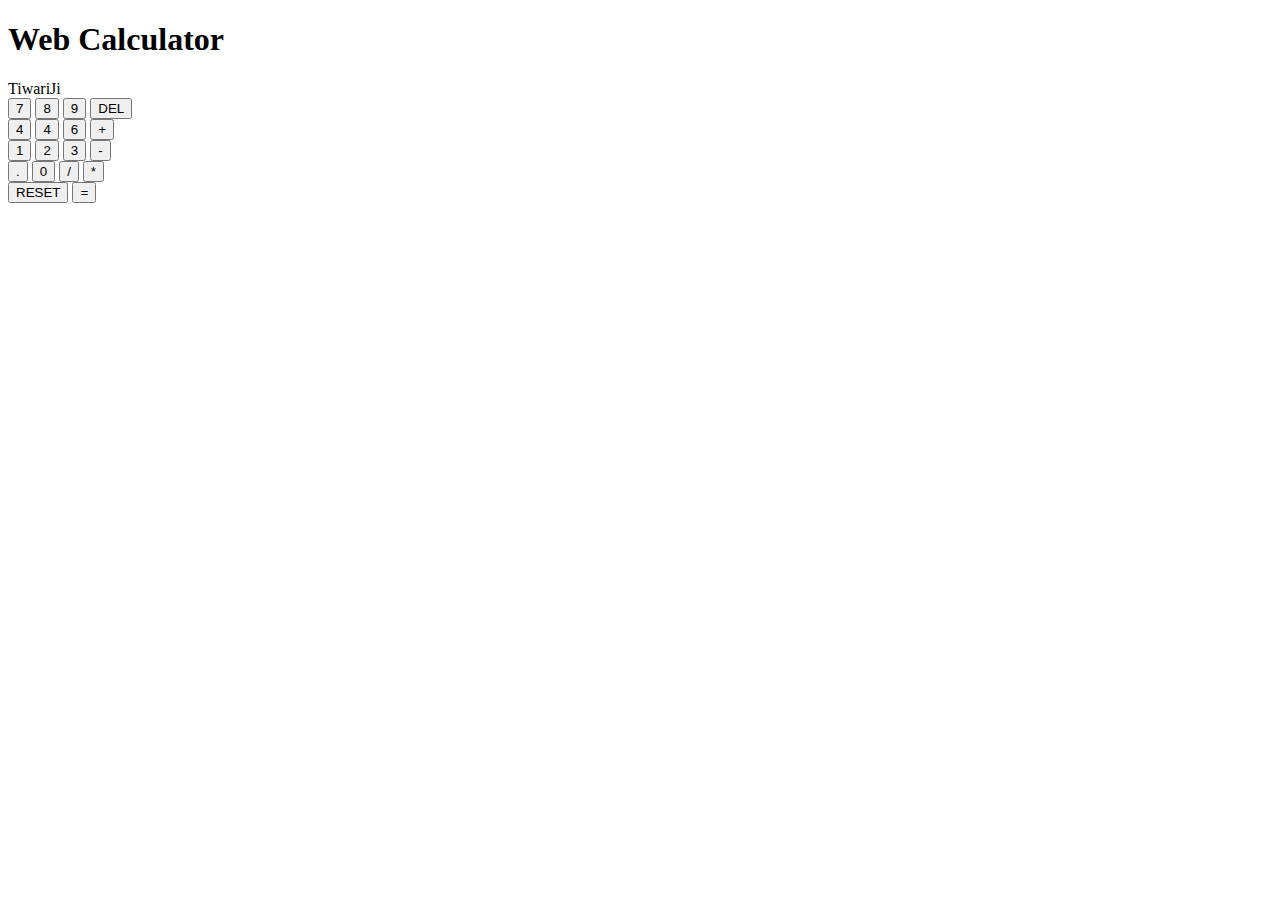
==== calc.html @ 28606c63 "Adding" ====
<!DOCTYPE html>
<html lang="en">

<head>
   <meta charset="UTF-8">
   <meta http-equiv="X-UA-Compatible" content="IE=edge">
   <meta name="viewport" content="width=device-width, initial-scale=1.0">
   <title>Calculator</title>
   <link rel="stylesheet" href="style.css">
</head>

<body>
   <h1>Web Calculator</h1>
   <div class="calculator-grid">

      <div class="output">
         <div class="previous-operand" data-previous-operand>TiwariJi</div>
         <div class="current-operand" data-current-operand></div>
      </div>
      <div class="row">
         <button data-number>7</button>
         <button data-number>8</button>
         <button data-number>9</button>
         <button data-delete>DEL</button>
      </div>
      <div class="row">
         <button data-number>4</button>
         <button data-number>4</button>
         <button data-number>6</button>
         <button data-operation>+</button>
      </div>
      <div class="row">
         <button data-number>1</button>
         <button data-number>2</button>
         <button data-number>3</button>
         <button data-operation>-</button>
      </div>
      <div class="row">
         <button data-number>.</button>
         <button data-number>0</button>
         <button data-operation>/</button>
         <button data-operation>*</button>
      </div>
      <div class="row">
         <button data-reset class="span-two">RESET</button>
         <button data-equal class="span-two">=</button>
      </div>

   </div>
   <script src="logic.js"></script>
</body>

</html>
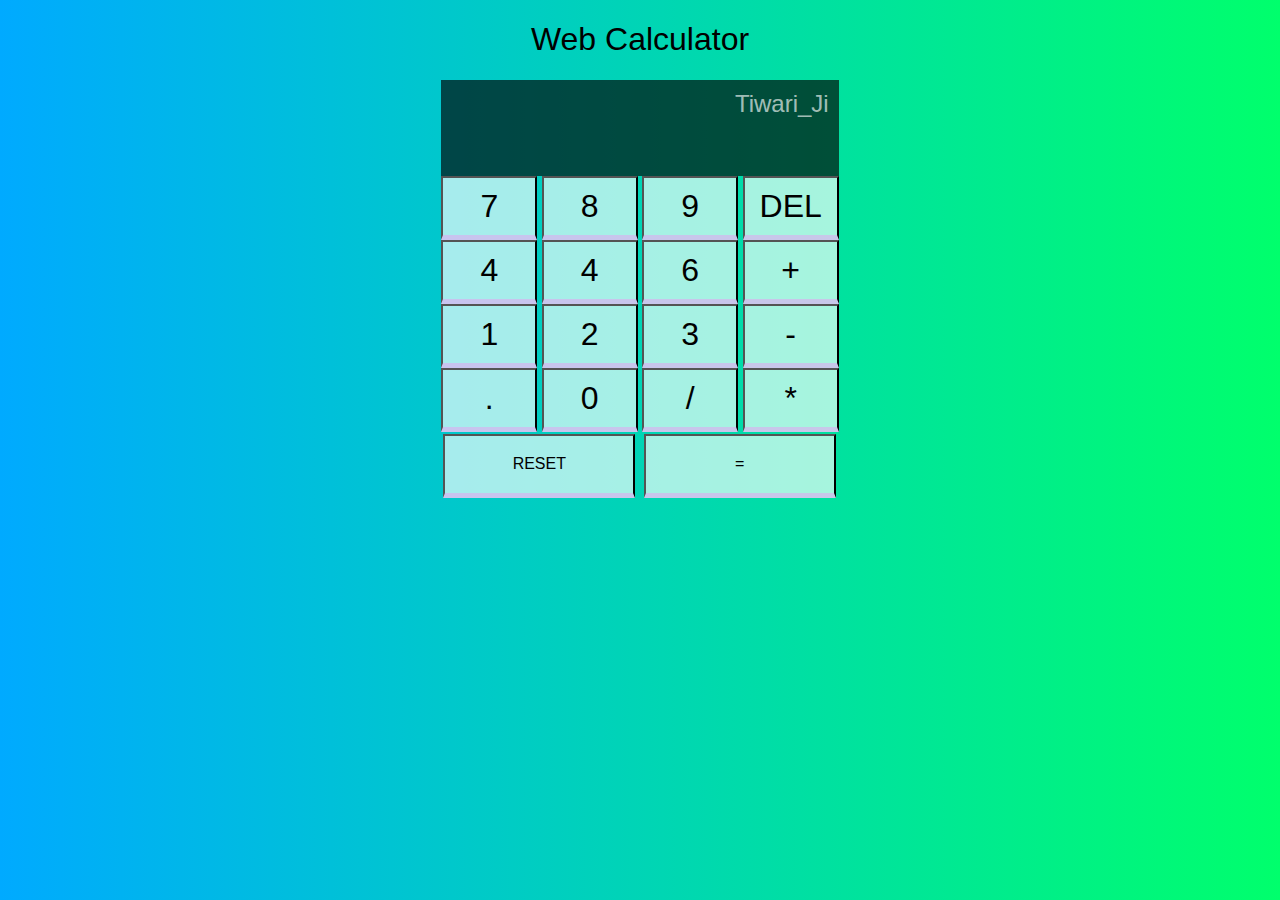
==== commit 10fcedfa: "testing" ====
--- a/calc.html
+++ b/calc.html
@@ -14,7 +14,7 @@
    <div class="calculator-grid">
 
       <div class="output">
-         <div class="previous-operand" data-previous-operand>TiwariJi</div>
+         <div class="previous-operand" data-previous-operand>Tiwari_Ji</div>
          <div class="current-operand" data-current-operand></div>
       </div>
       <div class="row">
--- a/style.css
+++ b/style.css
@@ -0,0 +1,70 @@
+*,
+*::before,
+*::after {
+   box-sizing: border-box;
+   font-family: 'Franklin Gothic Medium', 'Arial Narrow', Arial, sans-serif;
+   font-weight: normal;
+}
+
+h1 {
+   text-align: center;
+}
+
+body {
+   padding: 0;
+   margin: 0;
+   background: linear-gradient(to right, #00aaff, #00ff6c);
+
+}
+
+.calculator-grid {
+   display: grid;
+   justify-content: center;
+   align-content: center;
+   /* min-height: 100vh; */
+   /* grid-template-columns: repeat(4,100px); */
+   /* grid-template-rows: minmax(120px, auto)repeat(4,100px); */
+}
+
+.row>button {
+   cursor: pointer;
+   font-size: 2rem;
+   border-bottom: 5px solid #dbaef0a4;
+   background-color: rgba(255, 255, 255, 0.65);
+   width: 6rem;
+   height: 4rem;
+}
+
+.row>button:hover {
+   background-color: white;
+}
+
+.row>.span-two {
+   font-size: 1rem;
+   width: 12rem;
+   height: 4rem;
+   margin: 2px;
+}
+
+.output {
+   grid-column: 1/-1;
+   background-color: rgba(0, 0, 0, 0.65);
+   display: flex;
+   align-items: flex-end;
+   justify-content: space-between;
+   flex-direction: column;
+   padding: 10px;
+   height: 6rem;
+   word-wrap: break-word;
+   word-break: break-all;
+}
+
+.output>.previous-operand {
+   color: rgba(255, 255, 255, 0.65);
+   font-size: 1.5rem;
+}
+
+.output>.current-operand {
+   color: rgba(255, 255, 255);
+   font-size: 2.5rem;
+}